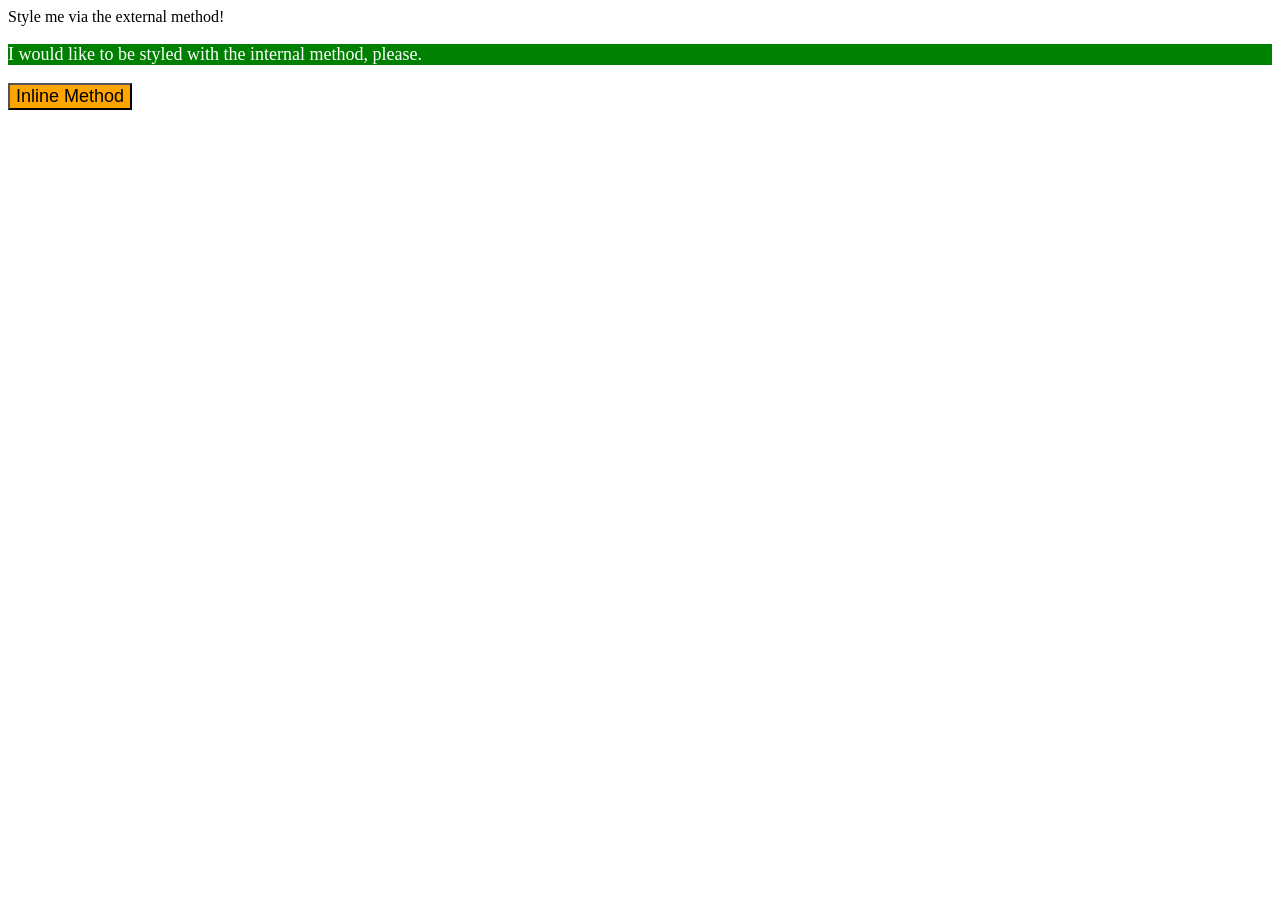
==== foundations/intro-to-css/01-css-methods/index.html @ 1bcfc595 "feat: modified using CSS" ====
<!DOCTYPE html>
<html lang="en">
  <head>
    <meta charset="UTF-8">
    <meta http-equiv="X-UA-Compatible" content="IE=edge">
    <meta name="viewport" content="width=device-width, initial-scale=1.0">
    <title>Methods for Adding CSS</title>
    <style>
      p {
        background-color: green;
        color: white;
        font-size: 18px;
      }
    </style>
  </head>
  <body>
    <div class="ext">Style me via the external method!</div>
    <p>I would like to be styled with the internal method, please.</p>
    <button style="background-color: orange; font-size: 18px">Inline Method</button>
  </body>
</html>
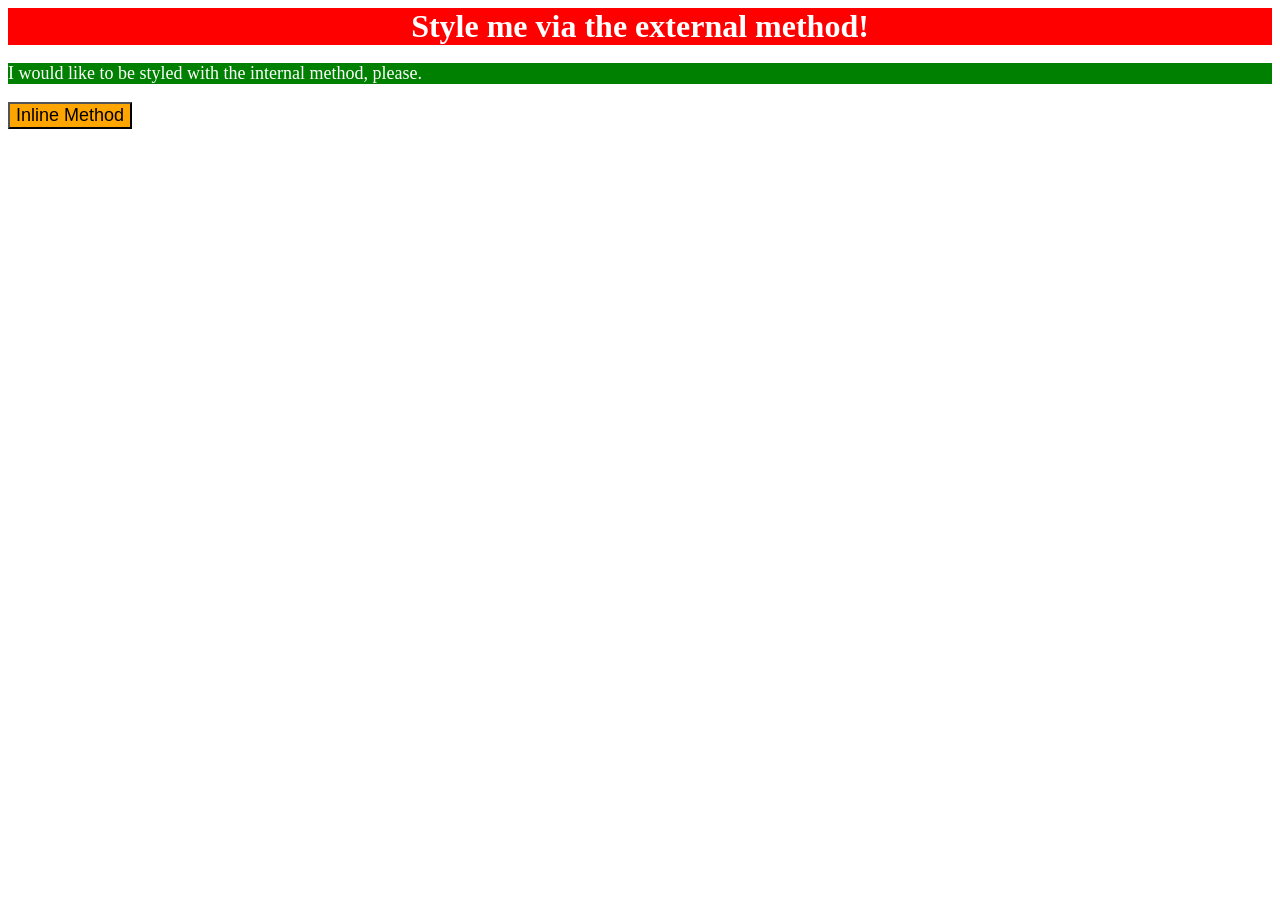
==== commit 2425d476: "feat: Modified using CSS" ====
--- a/foundations/intro-to-css/01-css-methods/index.html
+++ b/foundations/intro-to-css/01-css-methods/index.html
@@ -4,6 +4,7 @@
     <meta charset="UTF-8">
     <meta http-equiv="X-UA-Compatible" content="IE=edge">
     <meta name="viewport" content="width=device-width, initial-scale=1.0">
+    <link rel="stylesheet" href="styles.css" />
     <title>Methods for Adding CSS</title>
     <style>
       p {
@@ -14,7 +15,7 @@
     </style>
   </head>
   <body>
-    <div class="ext">Style me via the external method!</div>
+    <div >Style me via the external method!</div>
     <p>I would like to be styled with the internal method, please.</p>
     <button style="background-color: orange; font-size: 18px">Inline Method</button>
   </body>
--- a/foundations/intro-to-css/01-css-methods/styles.css
+++ b/foundations/intro-to-css/01-css-methods/styles.css
@@ -0,0 +1,7 @@
+div {
+    background-color: red;
+    color: white;
+    font-weight: bold;
+    text-align: center;
+    font-size: 32px;
+}
